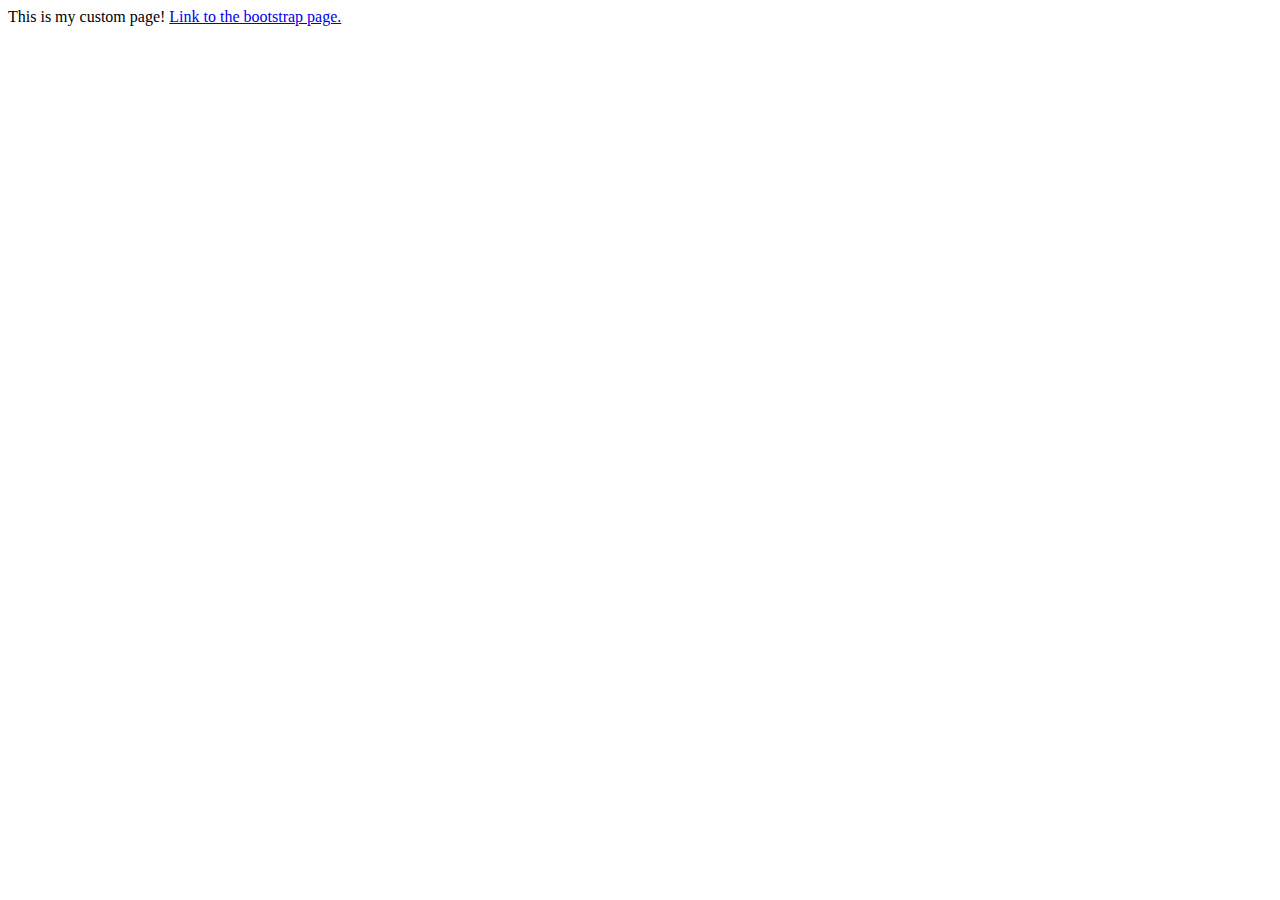
==== custompage.html @ c80b7066 "Add files via upload" ====
<!DOCTYPE html>
<html lang="en">
<head>
    <meta charset="UTF-8">
    <meta name="viewport" content="width=device-width, initial-scale=1.0">
    <title>Document</title>
    <link rel="stylesheet" href="css/custom.css">
</head>
<body>
    This is my custom page!
    <a href="index.html">Link to the bootstrap page. </a>
</body>
</html>
---- css/custom.css ----
.body{
    color:#2a2a2a
}

.about-section {
    background:black

}

.btn-primary {
    --bs-btn-color: #fff;
    --bs-btn-bg: #64a19d;
    --bs-btn-border-color: #64a19d;
    --bs-btn-hover-color: #fff;
    --bs-btn-hover-bg: #558985;
    --bs-btn-hover-border-color: #50817e;
    --bs-btn-focus-shadow-rgb: 123, 175, 172;
    --bs-btn-active-color: #fff;
    --bs-btn-active-bg: #50817e;
    --bs-btn-active-border-color: #4b7976;
    --bs-btn-active-shadow: inset 0 3px 5px rgba(0, 0, 0, 0.125);
    --bs-btn-disabled-color: #fff;
    --bs-btn-disabled-bg: #64a19d;
    --bs-btn-disabled-border-color: #64a19d;
}

.italicclass {
    font-style: italic; 
}

.colorfont {
    font-color:blue
}

.shrinkthediv {
    width:25%;
}
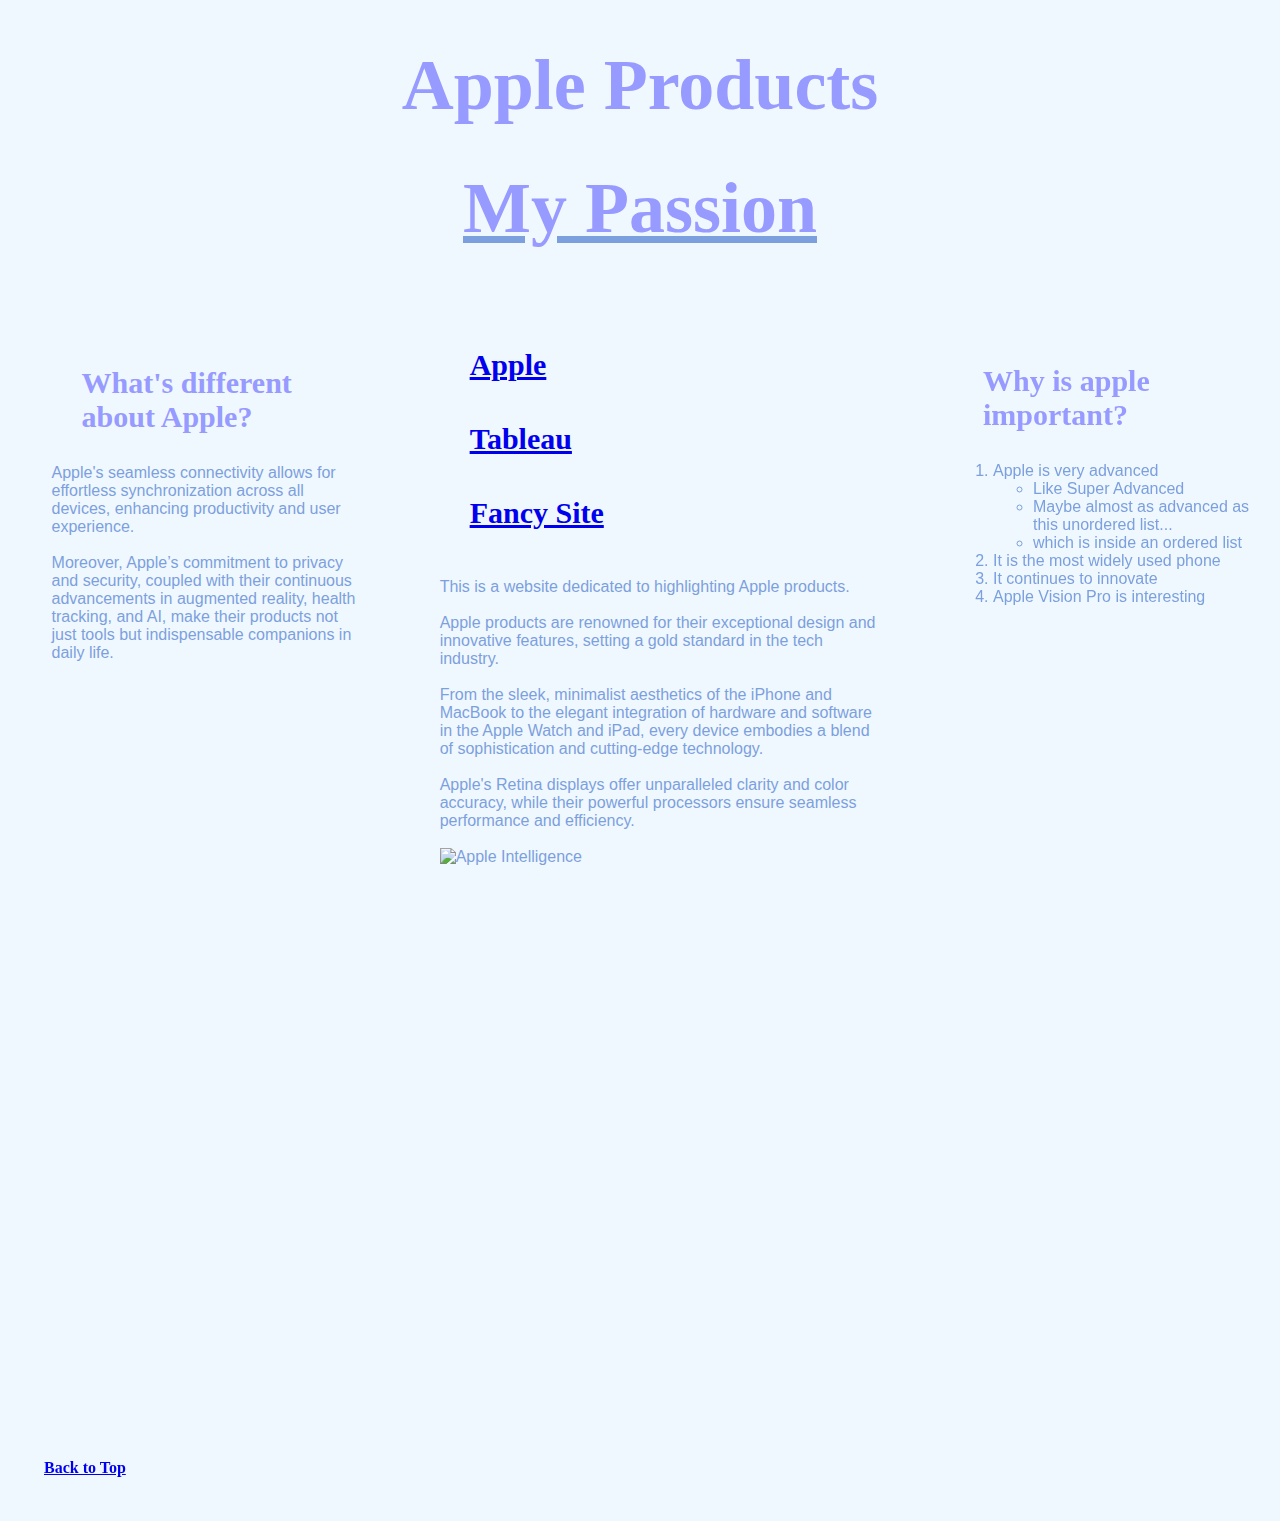
==== commit 8101606b: "Add files via upload" ====
--- a/custompage.html
+++ b/custompage.html
@@ -1,13 +1,131 @@
 <!DOCTYPE html>
 <html lang="en">
+
 <head>
     <meta charset="UTF-8">
     <meta name="viewport" content="width=device-width, initial-scale=1.0">
     <title>Document</title>
-    <link rel="stylesheet" href="css/custom.css">
+    <link rel="stylesheet" href="css/customsite.css">
 </head>
+
+
+
+
+
 <body>
-    This is my custom page!
-    <a href="index.html">Link to the bootstrap page. </a>
+
+
+    <div class="container">
+        <div class="header">
+            <h1 id="Top">Apple Products</h1>
+            <div class="italics">
+                <h1>My Passion</h1>
+            </div>
+        </div>
+        <div class="leftmenu">
+            <div class="backgroundimagemac">
+                <br>
+                <h2>What's different about Apple?</h2>
+                Apple's seamless connectivity allows for effortless synchronization
+                across all devices, enhancing productivity and user experience. <br /><br />
+            </div>
+            <div>
+                Moreover, Apple’s commitment to privacy and security, coupled with their
+                continuous advancements in augmented reality, health tracking, and AI, make
+                their products not just tools but indispensable companions in daily life.
+            </div>
+
+        </div>
+        <div class="mainbody">
+            <h2>
+                <a href="https://www.apple.com/" target="_blank">Apple</a>
+            </h2>
+
+            <h2><a href=#viz1718642266498 target=>Tableau</a></h2>
+            <h2><a href=index.html target="_blank">Fancy Site</a></h2>
+            
+            <br />
+
+            This is a website dedicated to highlighting Apple products. <br /><br>
+
+            Apple products are renowned for their exceptional design and innovative
+            features, setting a gold standard in the tech industry.<br /><br />
+
+            From the sleek, minimalist aesthetics of the iPhone and MacBook to the
+            elegant integration of hardware and software in the Apple Watch and iPad,
+            every device embodies a blend of sophistication and cutting-edge technology.
+            <br /><br />
+
+            Apple's Retina displays offer unparalleled clarity and color accuracy, while
+            their powerful processors ensure seamless performance and efficiency.
+            <br /><br />
+            <img src="../startbootstrap-grayscale-gh-pages/assets/img/VisionPro.jpg" alt="Apple Intelligence"
+                width="500">
+
+            <iframe width="560" height="315" src="https://www.youtube.com/embed/TX9qSaGXFyg?si=jLFYi6jX7F9F-dfr"
+                title="YouTube video player" frameborder="0"
+                allow="accelerometer; autoplay; clipboard-write; encrypted-media; gyroscope; picture-in-picture; web-share"
+                referrerpolicy="strict-origin-when-cross-origin" allowfullscreen></iframe>
+
+
+        </div>
+        <div class="rightmenu">
+            <br><br><br>
+            <h2 id="nextheading">Why is apple important?</h2>
+            <ol>
+                <li>Apple is very advanced</li>
+                <ul>
+                    <li>Like Super Advanced</li>
+                    <li>Maybe almost as advanced as this unordered list...</li>
+                    <li>which is inside an ordered list</li>
+                </ul>
+                <li>It is the most widely used phone</li>
+                <li>It continues to innovate</li>
+                <li>Apple Vision Pro is interesting</li>
+            </ol>
+            <br /><br /><br />
+        </div>
+        <div class="mainbody">
+
+
+
+        </div>
+        <div class="footer">
+
+
+
+            <div class='tableauPlaceholder' id='viz1718642266498' style='position: relative'><noscript><a href='#'><img
+                            alt='Moments '
+                            src='https:&#47;&#47;public.tableau.com&#47;static&#47;images&#47;Mo&#47;MomentsinInk&#47;Moments&#47;1_rss.png'
+                            style='border: none' /></a></noscript><object class='tableauViz' style='display:none;'>
+                    <param name='host_url' value='https%3A%2F%2Fpublic.tableau.com%2F' />
+                    <param name='embed_code_version' value='3' />
+                    <param name='site_root' value='' />
+                    <param name='name' value='MomentsinInk&#47;Moments' />
+                    <param name='tabs' value='no' />
+                    <param name='toolbar' value='yes' />
+                    <param name='static_image'
+                        value='https:&#47;&#47;public.tableau.com&#47;static&#47;images&#47;Mo&#47;MomentsinInk&#47;Moments&#47;1.png' />
+                    <param name='animate_transition' value='yes' />
+                    <param name='display_static_image' value='yes' />
+                    <param name='display_spinner' value='yes' />
+                    <param name='display_overlay' value='yes' />
+                    <param name='display_count' value='yes' />
+                    <param name='language' value='en-US' />
+                </object></div>
+            <script
+                type='text/javascript'>                    var divElement = document.getElementById('viz1718642266498'); var vizElement = divElement.getElementsByTagName('object')[0]; vizElement.style.width = '1420px'; vizElement.style.height = '847px'; var scriptElement = document.createElement('script'); scriptElement.src = 'https://public.tableau.com/javascripts/api/viz_v1.js'; vizElement.parentNode.insertBefore(scriptElement, vizElement);                </script>
+            <h4><a href="#top" target=>Back to Top</a></h4>
+
+
+        </div>
+    </div>
+
+
+
+
+
+
 </body>
+
 </html>--- a/css/customsite.css
+++ b/css/customsite.css
@@ -0,0 +1,100 @@
+body {
+    color: rgb(124, 160, 221);
+    background-color: aliceblue;
+    font-family:'Arial';
+    padding:10px;
+  
+    margin: 2px;
+  
+  }
+  h3 {
+      color:chartreuse
+  }
+  
+  
+  h1 {
+      font-size: 72px;
+      font-weight:lighter;
+      text-align: center;
+  }
+  
+  h2 {
+  
+      font-size:30px;
+      font-weight:lighter;
+  
+  }
+  h1, h2, h3, h4, h5, h6 {
+      font-family:'Helvetica Neue';
+      color:rgb(151, 154, 255);
+      font-weight: bold;
+      border-radius: 10px;
+      margin: 20px;
+      padding:10px
+  }
+  
+
+  
+  .whitebackgroundbox {
+      background-color: white;
+      font-size: large;
+  }
+  
+  .backgroundimagemac{
+      background-image:url("../Images/VisionPro.jpg");
+      background-repeat:repeat-x;
+      background-size:200px;
+      background-size: contain;
+  }
+  
+  .container {
+      position:relative;
+      padding:2px;
+  }
+  
+  
+  .header {
+  background-color:aliceblue;
+  ;
+  }
+  
+  .leftmenu {
+      background-color: aliceblue;
+      float:left;
+      width:25%;
+      padding:3%;
+  
+  }
+  
+  .mainbody {
+      background-color:aliceblue;
+      float:left;
+      width:35%;
+      padding:3%
+  
+      
+  }
+  
+  .rightmenu {
+      background-color: aliceblue;
+      float:right;
+      width:25%;
+  
+  }
+  
+  .footer {
+      background-color: aliceblue;
+      margin-top:95%;
+      margin-bottom:0px;
+  
+  }
+  
+  .toplink {
+    float:left;
+    width:40%;
+
+  }
+  
+  .italics {
+    text-decoration:underline;
+  }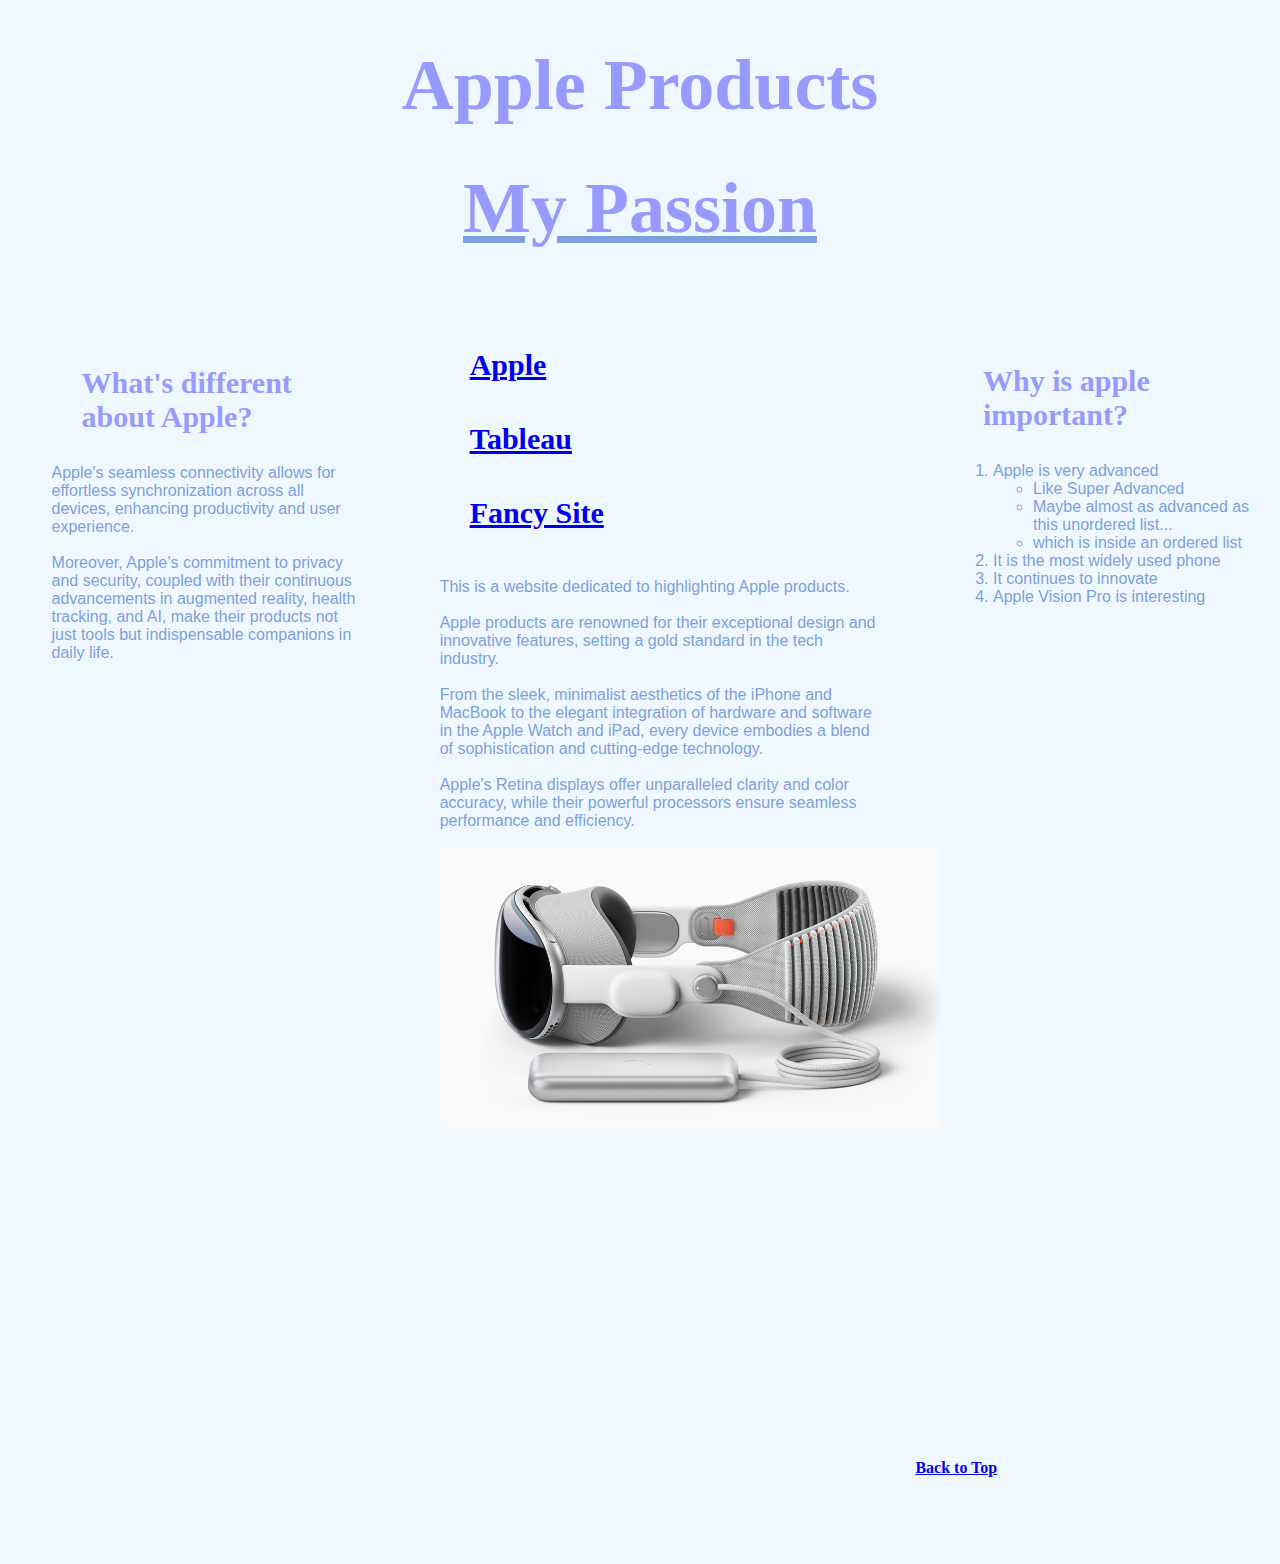
==== commit 0d1832be: "Update custompage.html" ====
--- a/custompage.html
+++ b/custompage.html
@@ -59,7 +59,7 @@
             Apple's Retina displays offer unparalleled clarity and color accuracy, while
             their powerful processors ensure seamless performance and efficiency.
             <br /><br />
-            <img src="../startbootstrap-grayscale-gh-pages/assets/img/VisionPro.jpg" alt="Apple Intelligence"
+            <img src="assets/img/VisionPro.jpg" alt="Apple Intelligence"
                 width="500">
 
             <iframe width="560" height="315" src="https://www.youtube.com/embed/TX9qSaGXFyg?si=jLFYi6jX7F9F-dfr"
@@ -128,4 +128,4 @@
 
 </body>
 
-</html>+</html>
